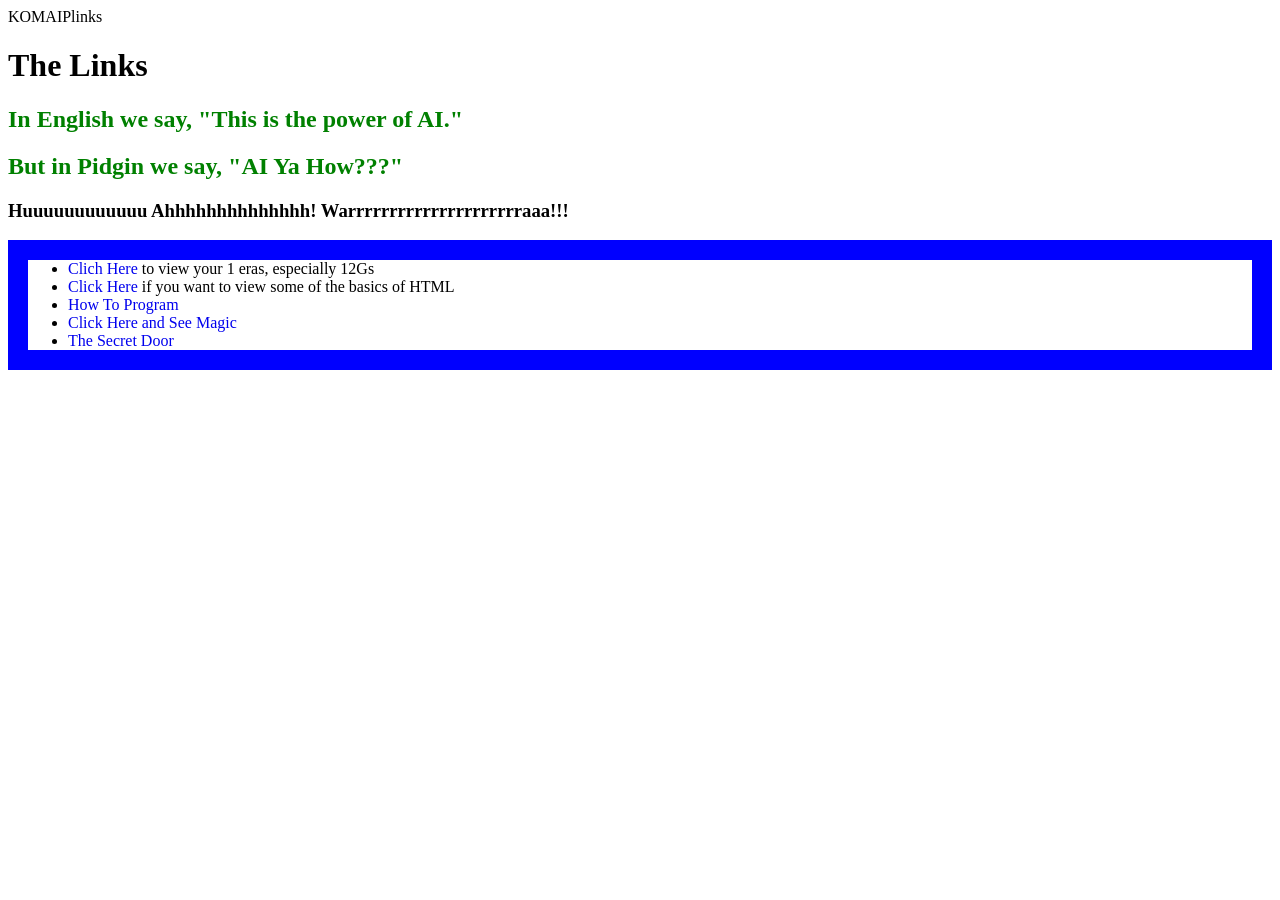
==== index.html @ e400e089 "updated HTML page Updated styles and corrected HTML structure." ====
<!DOCTYPE html>
<html>
    <head>
        <tittle>KOMAIPlinks</tittle>
        <meta name="viewport" content="width=device-width, initial-scale=1.0">
        <style>
            h2 {
                color: green;
            }
            h3 {
                color: black;
            }
            a {text-decoration: none;}
         ul {border: 20px solid blue;}
            </style>
    </head>

    <body>
        <h1><a href="ExamForm.html" onclick="allowExamForm()"><span style="color: black; text-decoration: none;">T</span></a>he Links</h1>
        
        <script>
            function allowExamForm() {
                sessionStorage.setItem("allowedExamForm", "yes");
            }
        </script>
        <h2>In English we say, "This is the power of AI."</h1>
        <h2>But in Pidgin we say, "AI Ya How???"</h1>
        <h3>Huuuuuuuuuuuu Ahhhhhhhhhhhhhh! Warrrrrrrrrrrrrrrrrrrrraaa!!!</h2>
        <div>
            <table>
            <ul>
                <li><a href="kuala.html">Clich Here</a> to view your 1 eras, especially 12Gs</li>
                <li><a href="pong.html">Click Here</a> if you want to view some of the basics of HTML</li>
                <li><a href="google.com">How To Program</a></li>
                <li><a href="google.com">Click Here and See Magic</a></li>
                <li><a href="google.com">The Secret Door</a></li>
            </ul>
            </table>
        </div>
    </body>
</html>
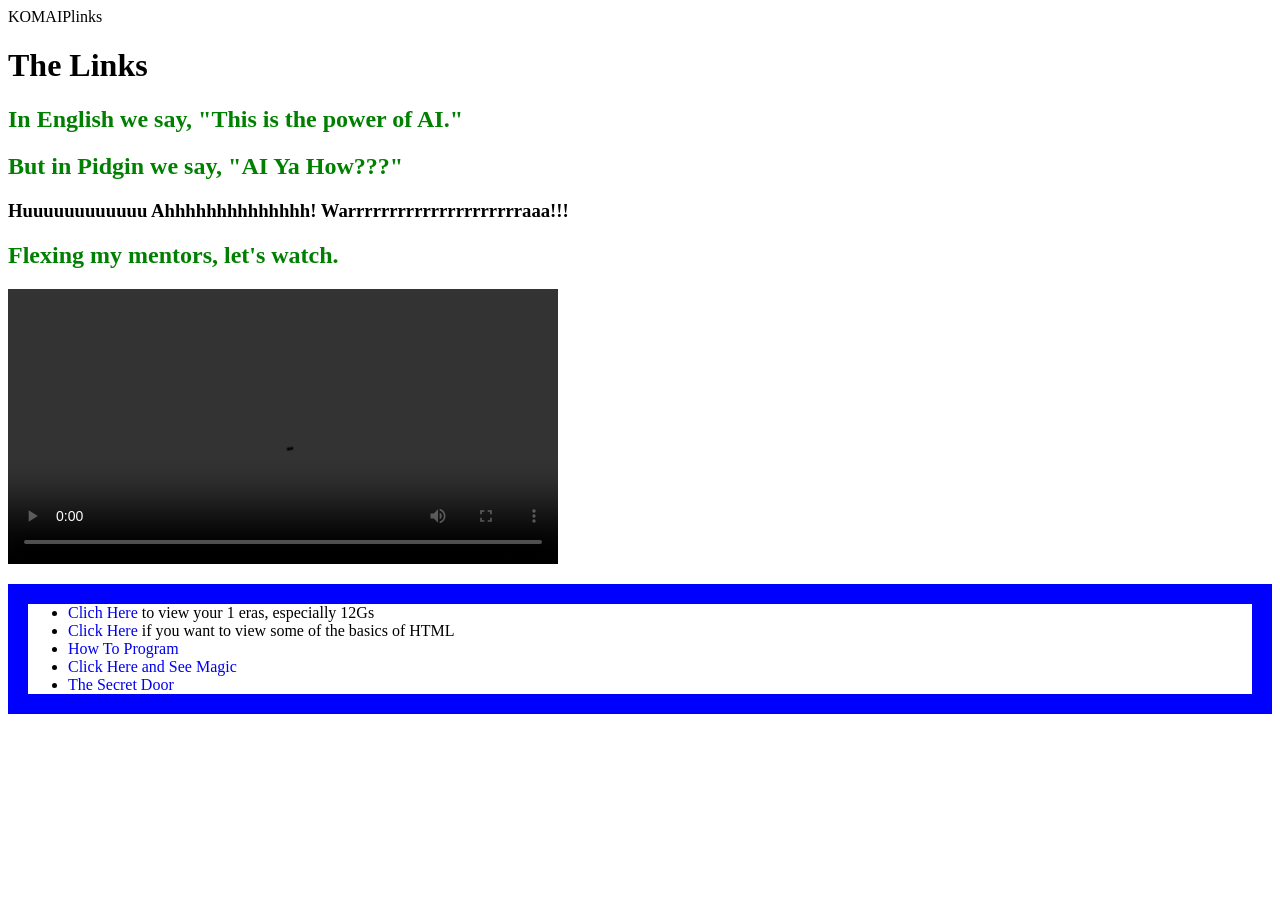
==== commit d74389ee: "adding video" ====
--- a/index.html
+++ b/index.html
@@ -26,12 +26,16 @@
         <h2>In English we say, "This is the power of AI."</h1>
         <h2>But in Pidgin we say, "AI Ya How???"</h1>
         <h3>Huuuuuuuuuuuu Ahhhhhhhhhhhhhh! Warrrrrrrrrrrrrrrrrrrrraaa!!!</h2>
+        <h2>Flexing my mentors, let's watch.</h2>
+        <video width="550" controls>
+            <source src="My_mentors.mp4" type="video/mp4"> Your browser does not support video.
+        </video>
         <div>
             <table>
             <ul>
                 <li><a href="kuala.html">Clich Here</a> to view your 1 eras, especially 12Gs</li>
                 <li><a href="pong.html">Click Here</a> if you want to view some of the basics of HTML</li>
-                <li><a href="google.com">How To Program</a></li>
+                <li><a href="WNSOEform.html">How To Program</a></li>
                 <li><a href="google.com">Click Here and See Magic</a></li>
                 <li><a href="google.com">The Secret Door</a></li>
             </ul>
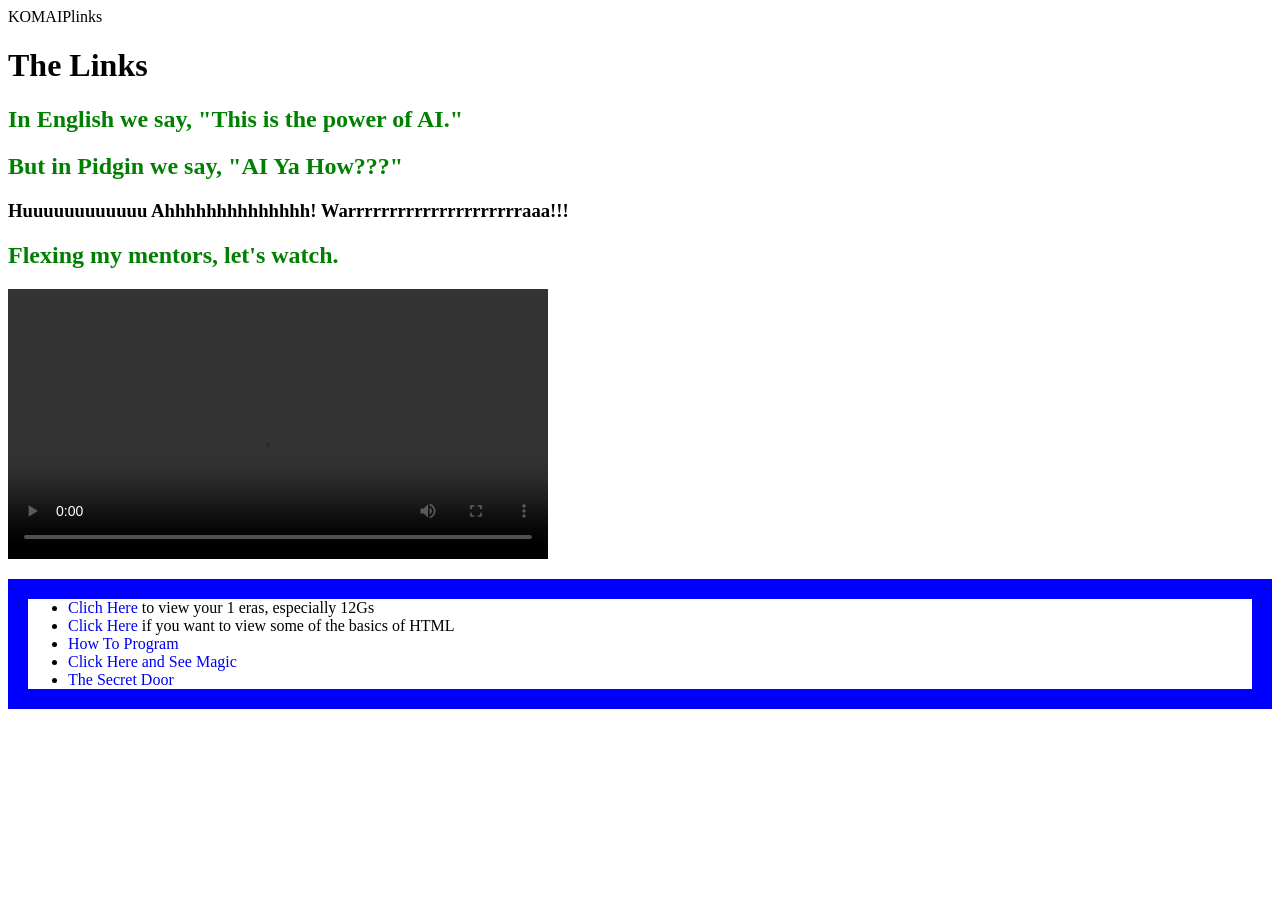
==== commit bf4e0df3: "Update index.html" ====
--- a/index.html
+++ b/index.html
@@ -27,7 +27,7 @@
         <h2>But in Pidgin we say, "AI Ya How???"</h1>
         <h3>Huuuuuuuuuuuu Ahhhhhhhhhhhhhh! Warrrrrrrrrrrrrrrrrrrrraaa!!!</h2>
         <h2>Flexing my mentors, let's watch.</h2>
-        <video width="550" controls>
+        <video width="540" controls>
             <source src="My_mentors.mp4" type="video/mp4"> Your browser does not support video.
         </video>
         <div>
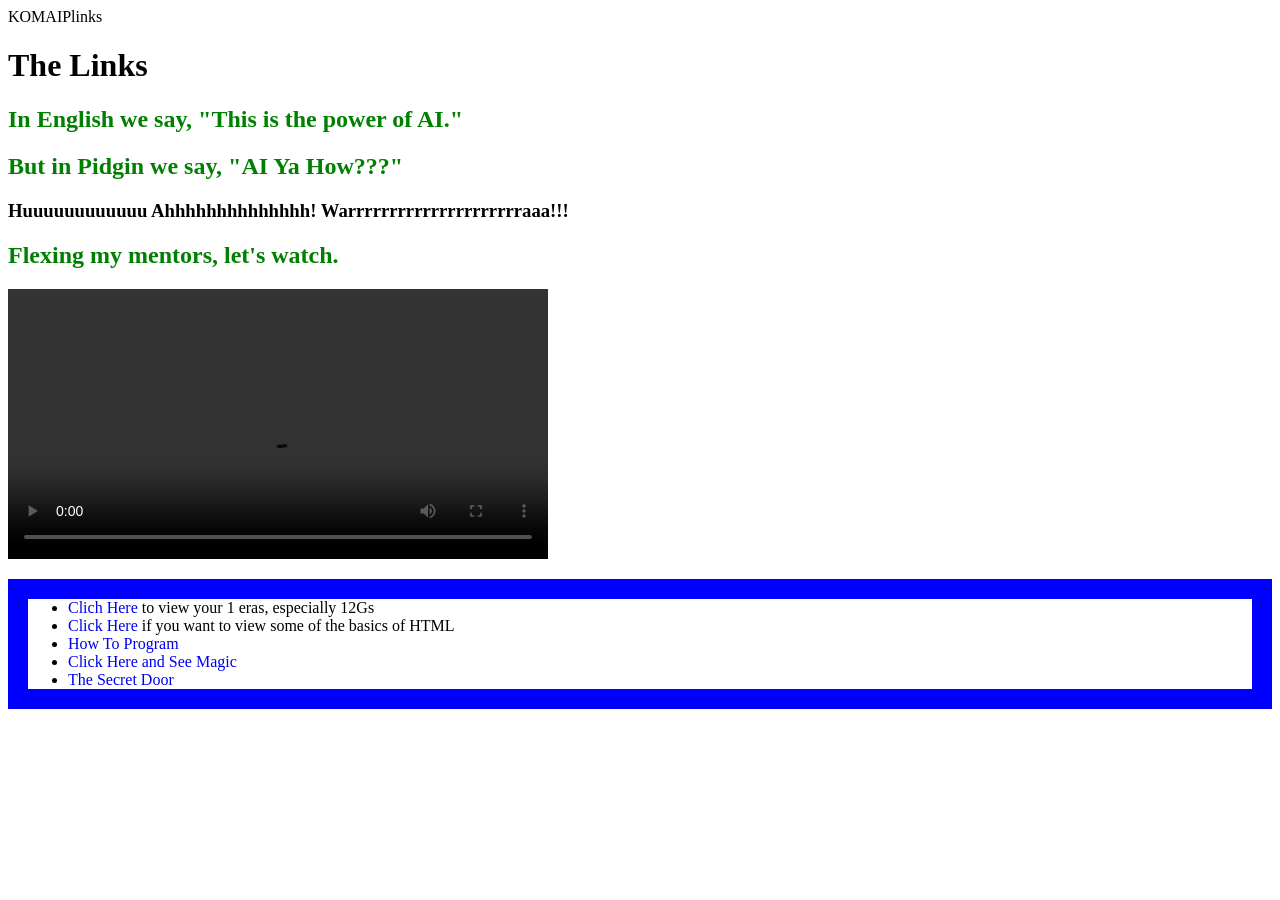
==== commit 6e668025: "Update index.html" ====
--- a/index.html
+++ b/index.html
@@ -28,7 +28,7 @@
         <h3>Huuuuuuuuuuuu Ahhhhhhhhhhhhhh! Warrrrrrrrrrrrrrrrrrrrraaa!!!</h2>
         <h2>Flexing my mentors, let's watch.</h2>
         <video width="540" controls>
-            <source src="My_mentors.mp4" type="video/mp4"> Your browser does not support video.
+            <source src="./My_mentors.mp4" type="video/mp4"> Your browser does not support video.
         </video>
         <div>
             <table>
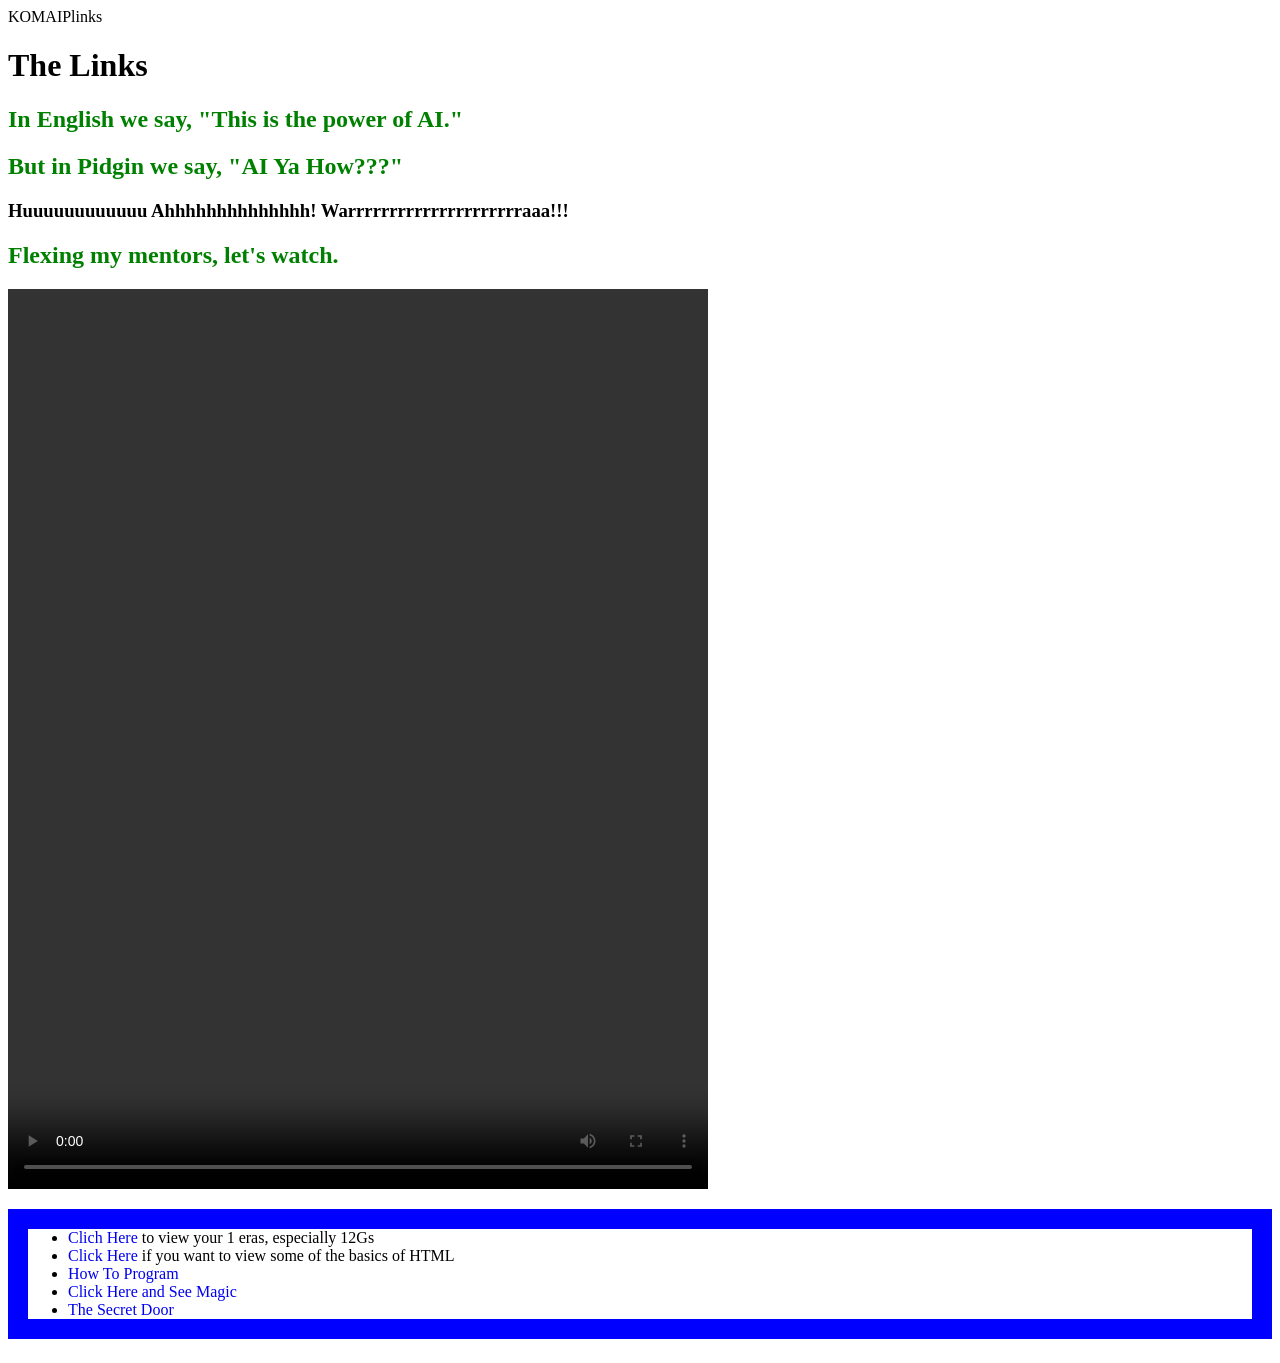
==== commit 8e8f24c9: "Update index.html" ====
--- a/index.html
+++ b/index.html
@@ -27,7 +27,7 @@
         <h2>But in Pidgin we say, "AI Ya How???"</h1>
         <h3>Huuuuuuuuuuuu Ahhhhhhhhhhhhhh! Warrrrrrrrrrrrrrrrrrrrraaa!!!</h2>
         <h2>Flexing my mentors, let's watch.</h2>
-        <video width="540" controls>
+        <video width="700" height="900" controls>
             <source src="./My_mentors.mp4" type="video/mp4"> Your browser does not support video.
         </video>
         <div>
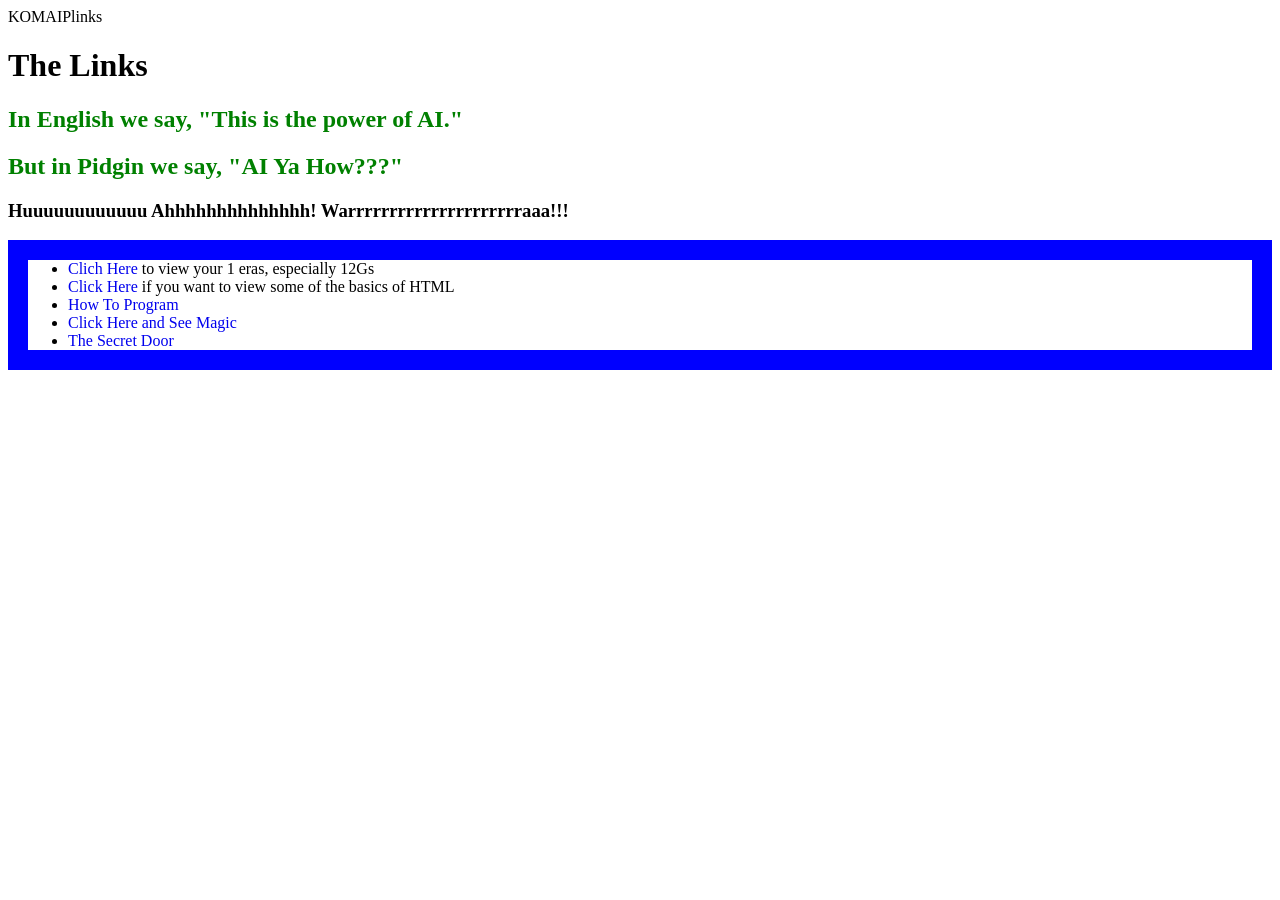
==== commit 31b74bc9: "Correct HTML formatting and tag issues Fixed HTML structure and corrected tags." ====
--- a/index.html
+++ b/index.html
@@ -26,10 +26,6 @@
         <h2>In English we say, "This is the power of AI."</h1>
         <h2>But in Pidgin we say, "AI Ya How???"</h1>
         <h3>Huuuuuuuuuuuu Ahhhhhhhhhhhhhh! Warrrrrrrrrrrrrrrrrrrrraaa!!!</h2>
-        <h2>Flexing my mentors, let's watch.</h2>
-        <video width="700" height="900" controls>
-            <source src="./My_mentors.mp4" type="video/mp4"> Your browser does not support video.
-        </video>
         <div>
             <table>
             <ul>
